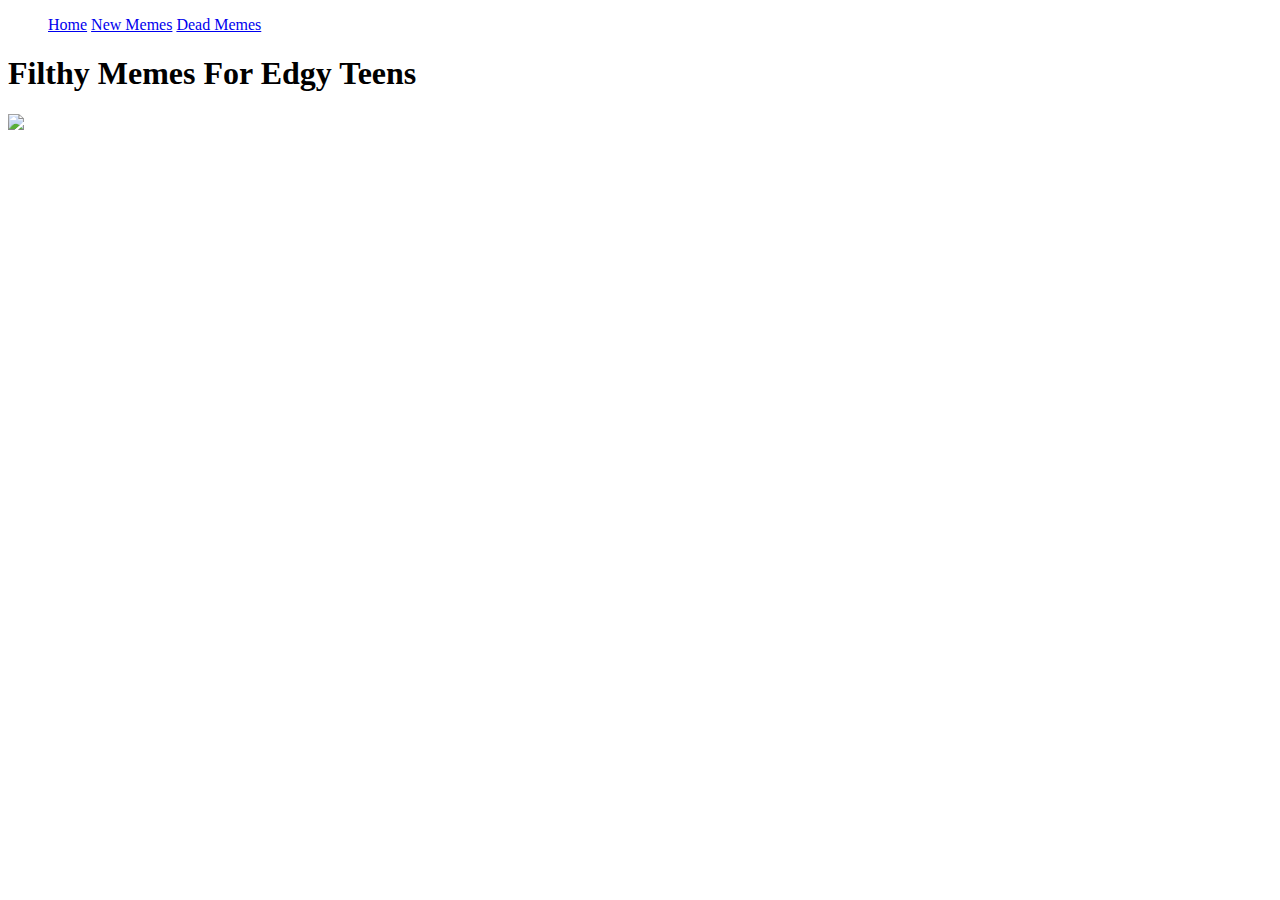
==== deadmemes.html @ de2fa239 "initial commit" ====
<!DOCTYPE html>
<html>

<head>
  <title> Filthy Memes For Edgy Teens </title>

  <link href="CSS/style.css" rel="stylesheet">
  <link href="https://fonts.googleapis.com/css?family=Anton" rel="stylesheet">
</head>

<body>
  <div class="nav">
    <ul>
      <l1 class="nav-link"><a href="index.html">Home</a></l1>
        <l1 class="nav-link"><a href="newmemes.html">New Memes</a></l1>
          <l1 class="nav-link"><a href="deadmemes.html">Dead Memes</a></l1>
    </ul>
  </div>
  <div class="container">
    <h1> Filthy Memes For Edgy Teens </h1>
<img src="image/_93048360_hi033225773.jpg" class="image2" />
</div>
</body>
    </html>
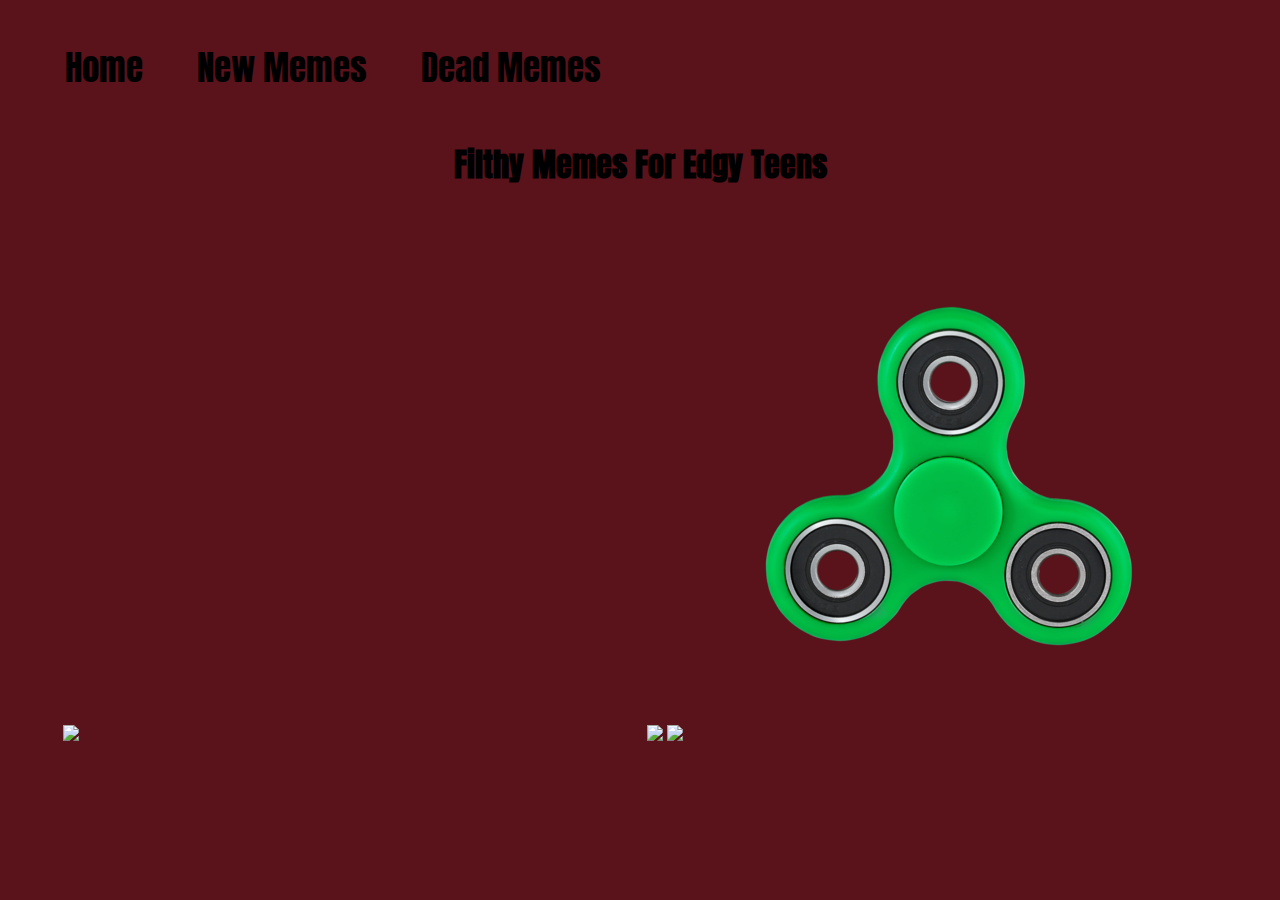
==== commit 7fd2b7e7: "ttyl" ====
--- a/deadmemes.html
+++ b/deadmemes.html
@@ -18,7 +18,11 @@
   </div>
   <div class="container">
     <h1> Filthy Memes For Edgy Teens </h1>
-<img src="image/_93048360_hi033225773.jpg" class="image2" />
+<img src="image/_93048360_hi033225773.jpg" class="image1" />
+<iframe width="560" height="315" src="https://www.youtube.com/embed/ZHJBL902XKM" frameborder="0" allowfullscreen></iframe>
+<img src="image/hXxKQaomzsBkKkA-1600x900-noPad.jpg" class="image4" />
+<img src="image/maxresdefault.jpg" class="image5" />
+<img src="image/fidget-spinner-green.png" class="image6" />
 </div>
 </body>
     </html>
--- a/CSS/style.css
+++ b/CSS/style.css
@@ -0,0 +1,63 @@
+html, body{
+width: 100%;
+margin: 0;
+padding: 0;
+background-color: #5A121B;
+font-family: 'Anton', sans-serif;
+}
+.container{
+  text-align: center;
+}
+.image{
+margin-top: 100px;
+}
+.image2{
+  width: 600px;
+}
+a{
+color: black;
+  text-decoration: none;
+  font-size: 35px;
+  -webkit-transition: all 0.5s;
+}
+
+a:hover{
+  text-decoration: none;
+  color: grey;
+-webkit-transition: all 0.5s;
+font-size: 50px;
+}
+.active{
+  color: #000000
+}
+.nav{
+
+
+
+}
+
+.nav-link{
+display: inline-block;
+padding: 25px;
+
+}
+.image1{
+width: 300px;
+
+}
+
+.image3{
+  width: 300px;
+}
+
+table {
+width: 60%;
+margin-left: 20%;
+margin-right: 20%;
+}
+.image4{
+  width: 500px;
+}
+.image5{
+  width: 550px;
+}
